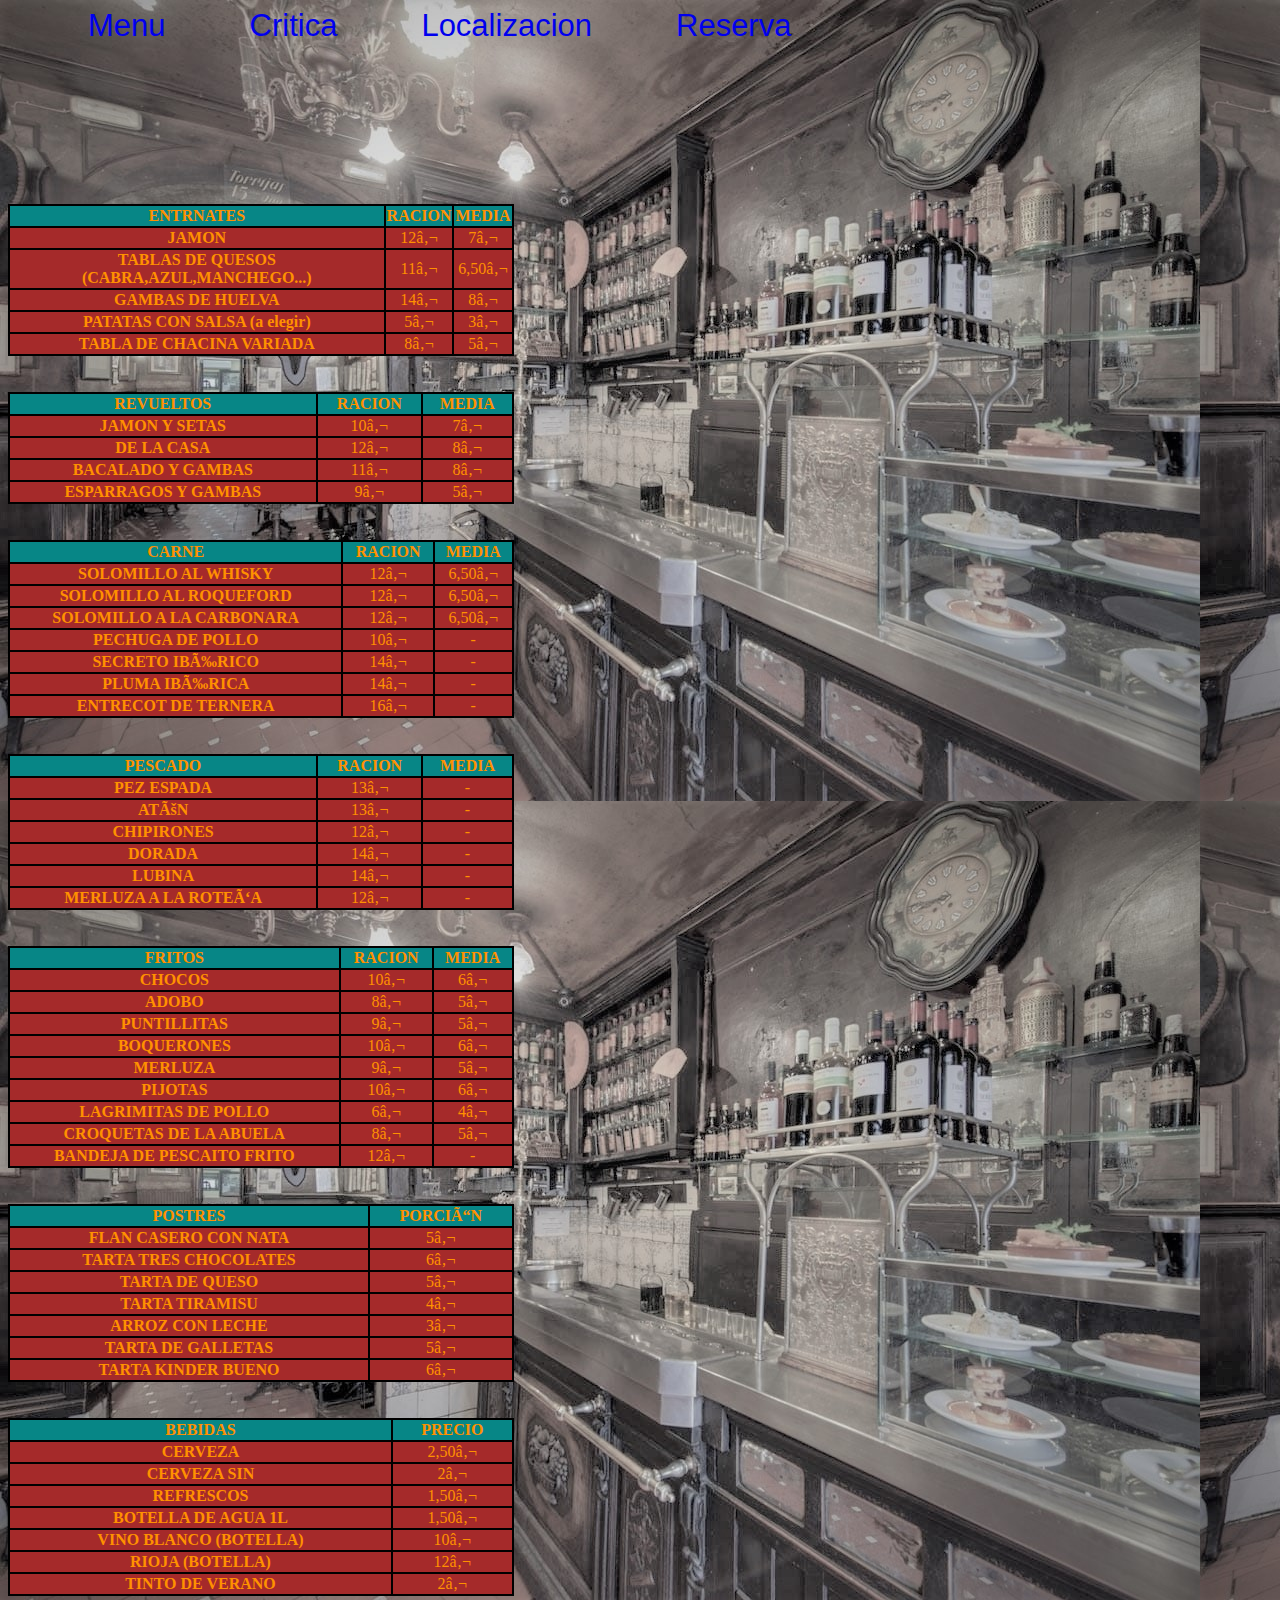
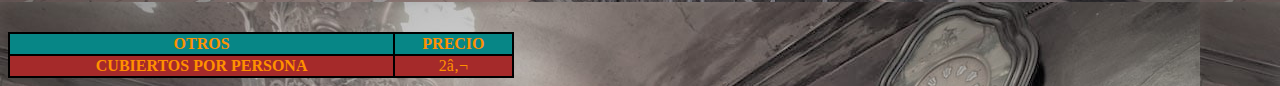
==== index1.html @ 5e8f35db "Jey-and-Key" ====
<html>
    <head>
        <title>Carta</title>
        <link rel="shortcut icon" type="image/jpg" href="imagenes/favicon.jpg"/>
        <link rel="stylesheet" type="text/css" href="proyecto.css">
    </head>
    <body background="imagenes/taberna.jpg">
        <meta charset=UTF 8/>
        <ul id="horizontal">
            <li><a href="index.html">Menu</a></li>
            <li><a href="index2.html">Critica</a></li>
            <li><a href="index3.html">Localizacion</a></li>
            <li><a href="index4.html">Reserva</a></li>
        </ul><br><br>
        <br><br><br><br><br><br>
        <table summary="Plato Principal">
        <thead id="table">
            <tr id="naranja">
                <th rowspan="2">ENTRNATES</th>
                <th rowspan="1">RACION</th>
                <th rowspan="1">MEDIA</th>
            </tr>
        </thead>
        <tbody id="table2">
            <tr id="naranja">
            <th scope="row">JAMON</th><td>12€</td><td>7€</td>
            </tr>
            <tr id="naranja">
            <th scope="row">TABLAS DE QUESOS (CABRA,AZUL,MANCHEGO...)</th><td>11€</td><td>6,50€</td>
            </tr>
            <tr id="naranja">
            <th scope="row">GAMBAS DE HUELVA</th><td>14€</td><td>8€</td>
            </tr>
            <tr id="naranja">
            <th scope="row">PATATAS CON SALSA (a elegir)</th><td>5€</td><td>3€</td>
            </tr>
            <tr id="naranja">
            <th scope="row">TABLA DE CHACINA VARIADA</th><td>8€</td><td>5€</td>   
            </tr>
        </tbody>
        </table>
        <br><br>
        <table>
            <thead id="table">
                 <tr id="naranja">
                    <th rowspan="2">REVUELTOS</th>
                    <th rowspan="1">RACION</th>
                    <th rowspan="1">MEDIA</th>
                    </tr>
            </thead> 
            <tbody id="table2">
                    <tr id="naranja">
                    <th scope="row">JAMON Y SETAS</th><td>10€</td><td>7€</td>
                    </tr>
                    <tr id="naranja">
                    <th scope="row">DE LA CASA</th><td>12€</td><td>8€</td>
                    </tr>
                    <tr id="naranja">
                    <th scope="row">BACALADO Y GAMBAS</th><td>11€</td><td>8€</td>
                    </tr>
                    <tr id="naranja">
                    <th scope="row">ESPARRAGOS Y GAMBAS</th><td>9€</td><td>5€</td>
                    </tr>
                </tbody>
        </table>
        <br><br>
        <table>
            <thead id="table">
                <tr id="naranja">
                      <th rowspan="2">CARNE</th>
                       <th rowspan="1">RACION</th>
                       <th rowspan="1">MEDIA</th>
                </tr>
            </thead> 
            <tbody id="table2">
                    <tr id="naranja">
                    <th scope="row">SOLOMILLO AL WHISKY</th><td>12€</td><td>6,50€</td>
                    </tr>
                    <tr id="naranja">
                    <th scope="row">SOLOMILLO AL ROQUEFORD</th><td>12€</td><td>6,50€</td>
                    </tr>
                    <tr id="naranja">
                    <th scope="row">SOLOMILLO A LA CARBONARA</th><td>12€</td><td>6,50€</td>
                    </tr>
                    <tr id="naranja">
                    <th scope="row">PECHUGA DE POLLO</th><td>10€</td><td>-</td>
                    </tr>
                    <tr id="naranja">
                    <th scope="row">SECRETO IBÉRICO</th><td>14€</td><td>-</td>    
                    </tr>
                    <tr id="naranja">
                    <th scope="row">PLUMA IBÉRICA</th><td>14€</td><td>-</td>
                    </tr>
                    <tr id="naranja">
                     <th scope="row">ENTRECOT DE TERNERA</th><td>16€</td><td>-</td>   
                    </tr>
                </tbody>
        </table>
        <br><br>
        <table>
            <thead id="table">
                <tr id="naranja">
                  <th rowspan="2">PESCADO</th>
                    <th rowspan="1">RACION</th>
                    <th rowspan="1">MEDIA</th>
                </tr>
            </thead>
            <tbody id="table2">
                    <tr id="naranja">
                    <th scope="row">PEZ ESPADA</th><td>13€</td><td>-</td>
                    </tr>
                    <tr id="naranja">
                    <th scope="row">ATÚN</th><td>13€</td><td>-</td>
                    </tr>
                    <tr id="naranja">
                    <th scope="row">CHIPIRONES</th><td>12€</td><td>-</td>
                    </tr>
                    <tr id="naranja">
                    <th scope="row">DORADA</th><td>14€</td><td>-</td>
                    </tr>
                    <tr id="naranja">
                    <th scope="row">LUBINA</th><td>14€</td><td>-</td>    
                    </tr>
                    <tr id="naranja">
                    <th scope="row">MERLUZA A LA ROTEÑA</th><td>12€</td><td>-</td>
                    </tr>
                </tbody>     
        </table>
        <br><br>
        <table>
            <thead id="table">
                <tr id="naranja">
                <th rowspan="2">FRITOS</th>
                <th rowspan="1">RACION</th>
                <th rowspan="1">MEDIA</th>
                </tr>
            </thead> 
            <tbody id="table2">
                    <tr id="naranja">
                    <th scope="row">CHOCOS</th><td>10€</td><td>6€</td>
                    </tr>
                    <tr id="naranja">
                    <th scope="row">ADOBO</th><td>8€</td><td>5€</td>
                    </tr>
                    <tr id="naranja">
                    <th scope="row">PUNTILLITAS</th><td>9€</td><td>5€</td>
                    </tr>
                    <tr id="naranja">
                    <th scope="row">BOQUERONES</th><td>10€</td><td>6€</td>
                    </tr>
                    <tr id="naranja">
                    <th scope="row">MERLUZA</th><td>9€</td><td>5€</td>    
                    </tr>
                    <tr id="naranja">
                    <th scope="row">PIJOTAS</th><td>10€</td><td>6€</td>
                    </tr>
                    <tr id="naranja">
                    <th scope="row">LAGRIMITAS DE POLLO</th><td>6€</td><td>4€</td>
                    </tr>
                    <tr id="naranja">
                    <th scope="row">CROQUETAS DE LA ABUELA</th><td>8€</td><td>5€</td>
                    </tr>
                    <tr id="naranja">
                    <th scope="row">BANDEJA DE PESCAITO FRITO</th><td>12€</td><td>-</td>
                    </tr>
                </tbody>     
        </table>
        <br><br>
        <table>
            <thead id="table">
                <tr id="naranja">
                <th rowspan="2">POSTRES</th>
                <th rowspan="1">PORCIÓN</th>
                </tr>
            </thead>
            <tbody id="table2">
                    <tr id="naranja">
                            <th scope="row">FLAN CASERO CON NATA</th><td>5€</td>
                            </tr>
                            <tr id="naranja">
                            <th scope="row">TARTA TRES CHOCOLATES</th><td>6€</td>
                            </tr>
                            <tr id="naranja">
                            <th scope="row">TARTA DE QUESO</th><td>5€</td>
                            </tr>
                            <tr id="naranja">
                            <th scope="row">TARTA TIRAMISU</th><td>4€</td>
                            </tr>
                            <tr id="naranja">
                            <th scope="row">ARROZ CON LECHE</th><td>3€</td>   
                            </tr>
                            <tr id="naranja">
                            <th scope="row">TARTA DE GALLETAS</th><td>5€</td>
                            </tr>
                            <tr id="naranja">
                             <th scope="row">TARTA KINDER BUENO</th><td>6€</td>   
                            </tr>
            </tbody>
        </table>
        <br><br>
        <table>
            <thead id="table">
                <tr id="naranja">
                <th rowspan="2">BEBIDAS</th>
                <th rowspan="1">PRECIO</th>
                </tr>
            </thead>
            <tbody id="table2">
                <tr id="naranja">
                <th scope="row">CERVEZA</th><td>2,50€</td>
                </tr>
                <tr id="naranja">
                <th scope="row">CERVEZA SIN</th><td>2€</td>
                </tr>
                <tr id="naranja">
                <th scope="row">REFRESCOS</th><td>1,50€</td>
                </tr>
                <tr id="naranja">
                <th scope="row">BOTELLA DE AGUA 1L</th><td>1,50€</td>
                </tr>
                <tr id="naranja">
                <th scope="row">VINO BLANCO (BOTELLA)</th><td>10€</td>
                </tr>
                <tr id="naranja">
                <th scope="row">RIOJA (BOTELLA)</th><td>12€</td>   
                </tr>
                <tr id="naranja">
                <th scope="row">TINTO DE VERANO</th><td>2€</td>
                </tr>
            </tbody>       
        </table>
        <br><br>
        <table>
        <thead id="table">
            <tr id="naranja">
            <th rowspan="2">OTROS</th>   
            <th rowspan="1">PRECIO</th>
            </tr>
            <tbody id="table2">
                <tr id="naranja">
                <th scope="row">CUBIERTOS POR PERSONA</th><td>2€</td>
                </tr>
            </tbody>
        </thead>
        </table>
    </body>
</html>
---- proyecto.css ----
/*Pagina Proyecto*/
      #horizontal li{
        display: inline;
        }
        #horizontal li a {
            font-family: Arial;
            font-size: 31px;
            text-decoration: none;
            float: center;
            padding: 40px;
            }
        #carta.html {
                font-family: Arial;
                font-size: 31px;
                text-decoration: none;
                float: center;
                padding: 40px;
            }
        #proyecto.html {
                font-family: Arial;
                font-size: 31px;
                text-decoration: none;
                float: center;
                padding: 40px;
            }
        #reserva.html {
                font-family: Arial;
                font-size: 31px;
                text-decoration: none;
                float: center;
                padding: 40px;
            }
        #localizacion.html {
                font-family: Arial;
                font-size: 31px;
                text-decoration: none;
                float: center;
                padding: 40px;
            }
        #critica.html {
                font-family: Arial;
                font-size: 31px;
                text-decoration: none;
                float: center;
                padding: 40px;
            }
/*Pagina Carta*/
table {width:40%;}
table, th, td{border: 2px solid black; border-collapse: collapse;}
      th, td {text-align: center;}
#table{background-color:rgb(7, 134, 134)}
#table1{background-color:rgb(7, 134, 134)}
#table2{background-color:#A52A2A}
#naranja{color:rgb(255, 145, 0)}
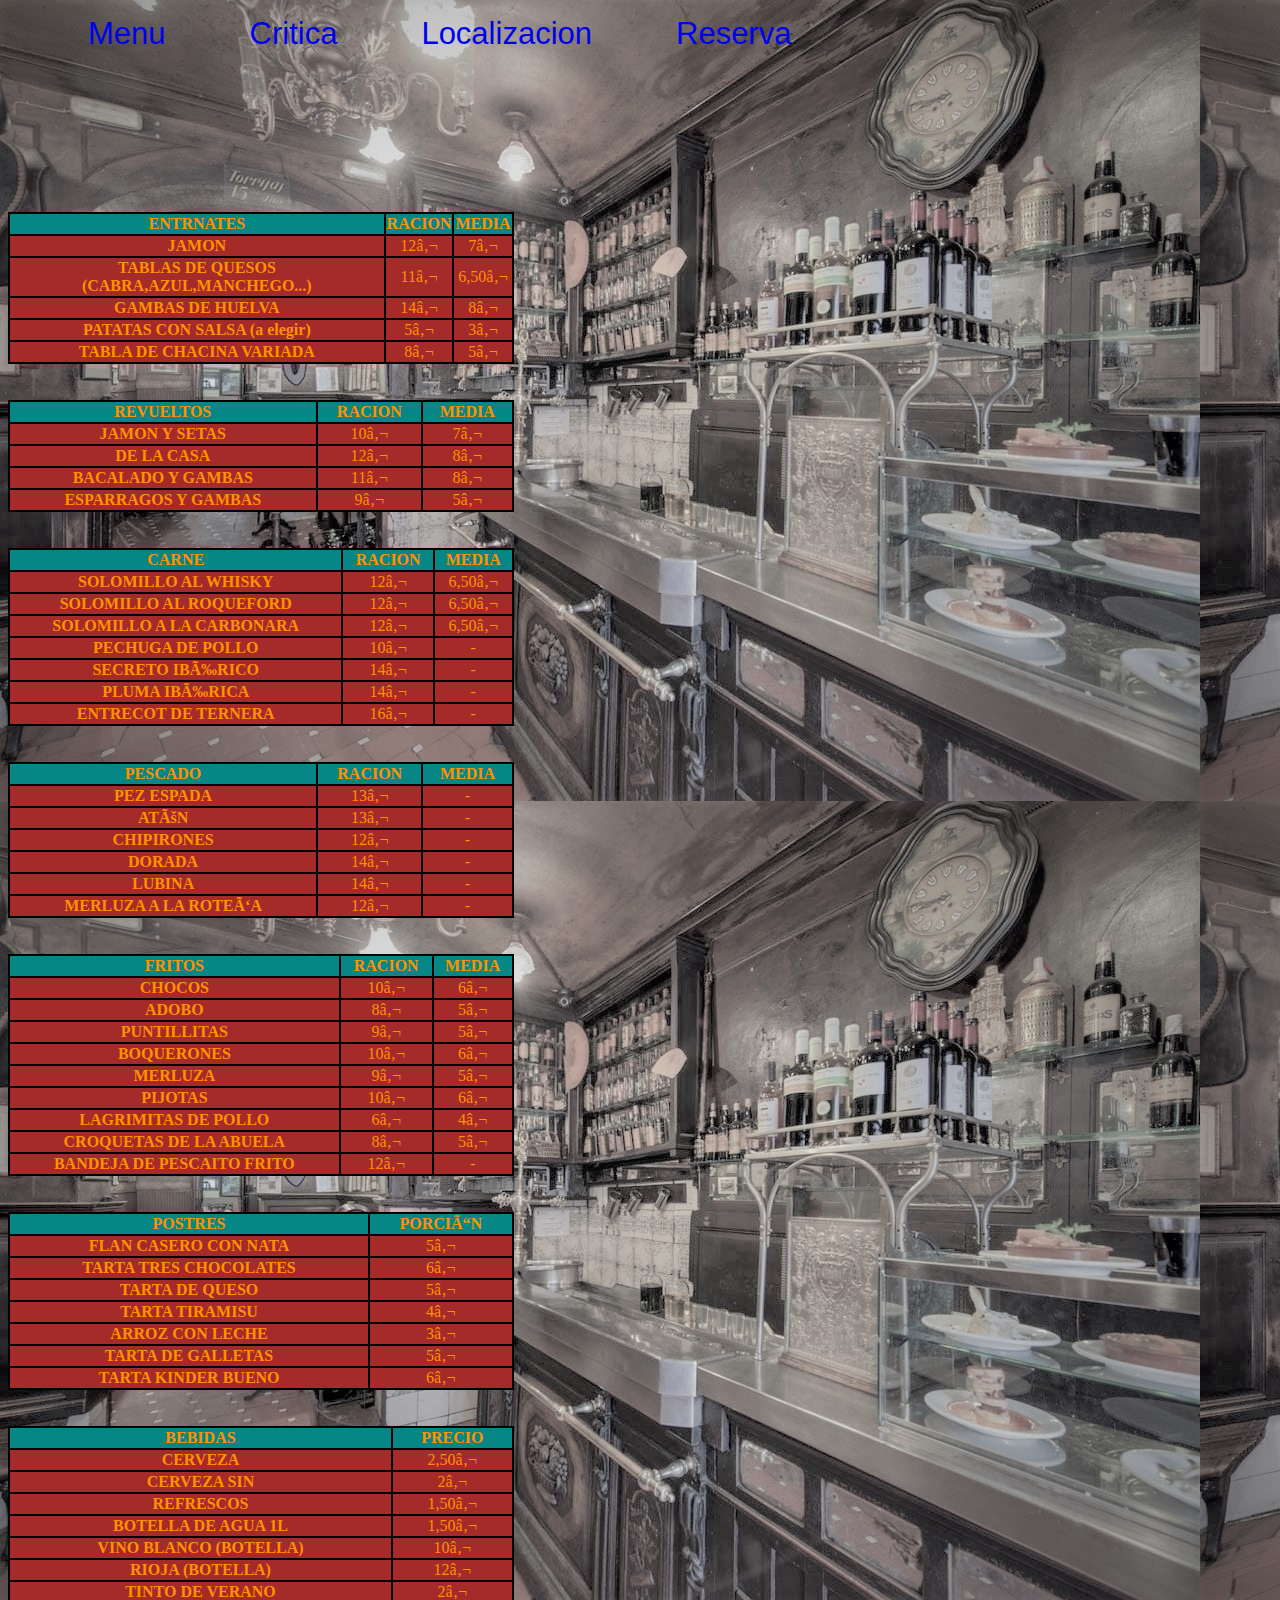
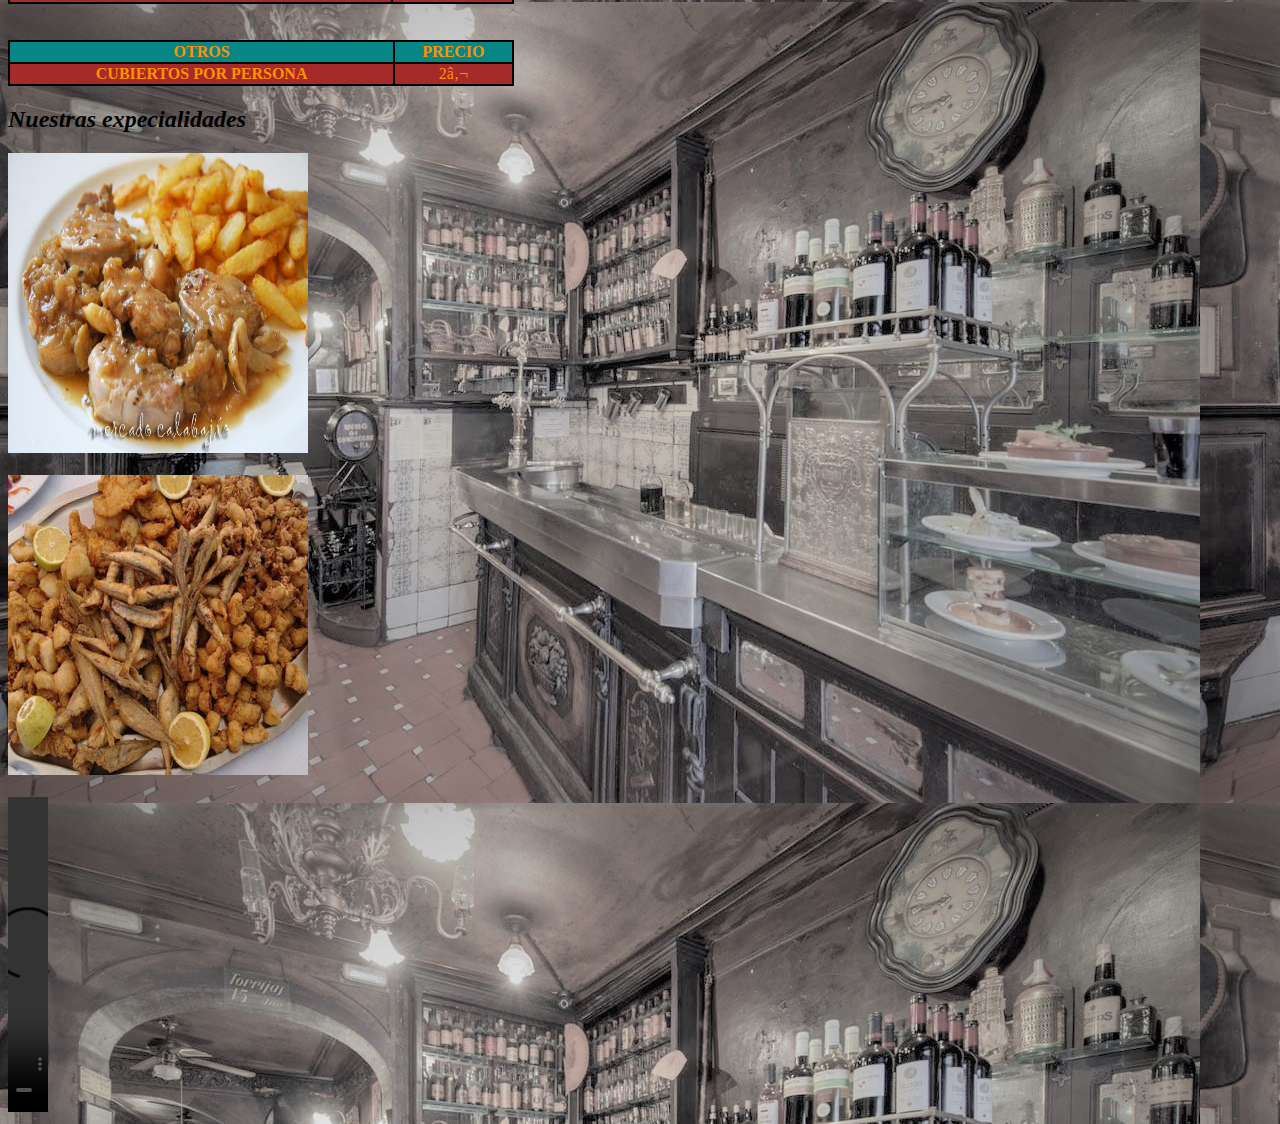
==== commit f6432c7b: "Jey-and-Key" ====
--- a/index1.html
+++ b/index1.html
@@ -1,3 +1,4 @@
+<!DOCTYPE html>
 <html>
     <head>
         <title>Carta</title>
@@ -243,5 +244,11 @@
             </tbody>
         </thead>
         </table>
+        <h2 style="text-align: left;"><i>Nuestras expecialidades</i></h2>
+        <img src="imagenes/solomillo.jpg" height="300" width="300">
+        <br><br>
+        <img src="imagenes/pescaito.jpg" height="300" width="300">
+        <br><br>
+        <video src="video/solomillo.mp4" width="40  0" height="315" autoplay controls loop></video>
     </body>
 </html>
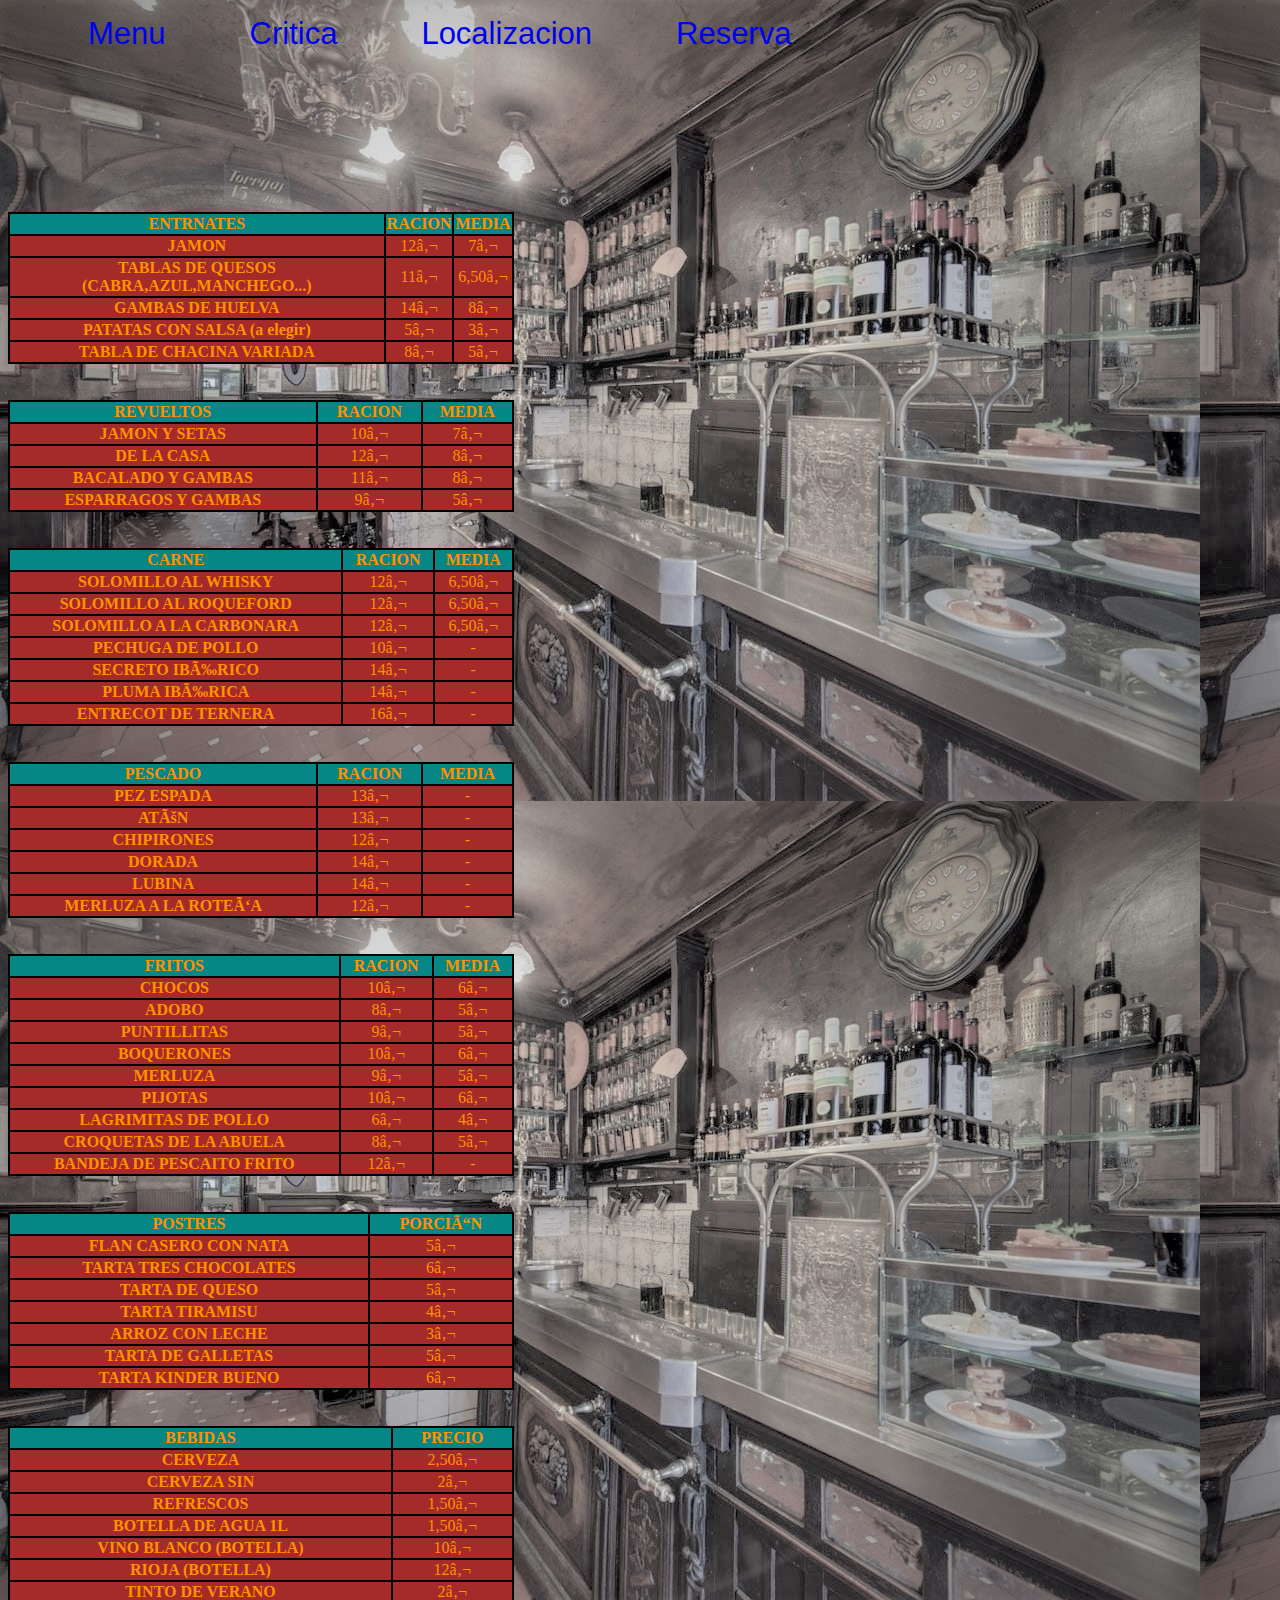
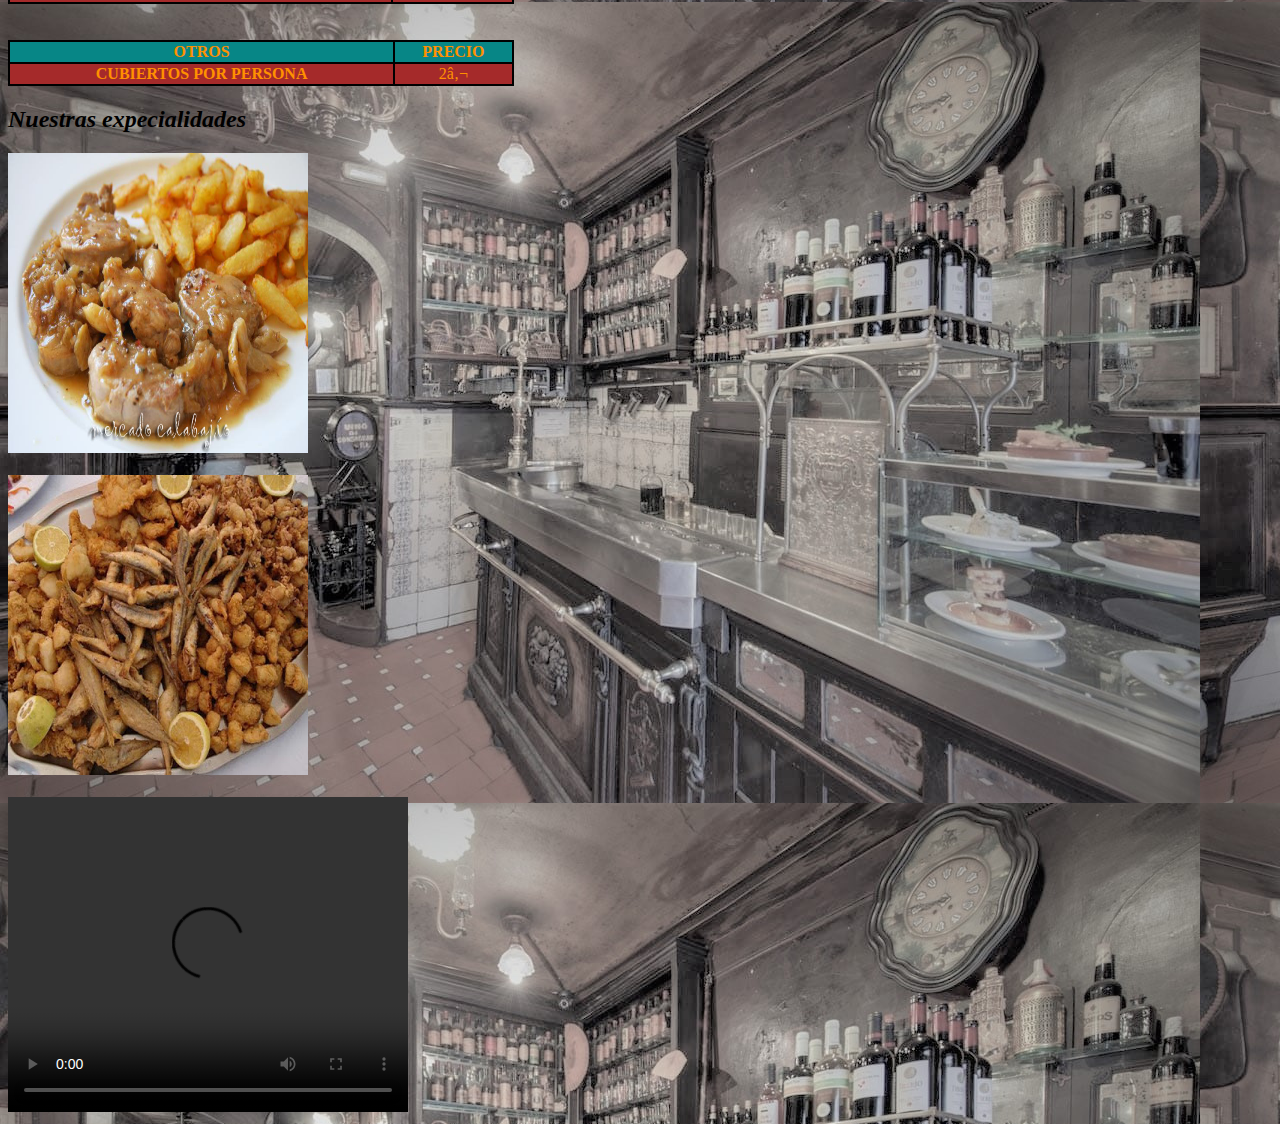
==== commit 93eb8a6f: "Update index1.html" ====
--- a/index1.html
+++ b/index1.html
@@ -249,6 +249,6 @@
         <br><br>
         <img src="imagenes/pescaito.jpg" height="300" width="300">
         <br><br>
-        <video src="video/solomillo.mp4" width="40  0" height="315" autoplay controls loop></video>
+        <video src="video/solomillo.mp4" width="400" height="315" autoplay controls loop></video>
     </body>
 </html>
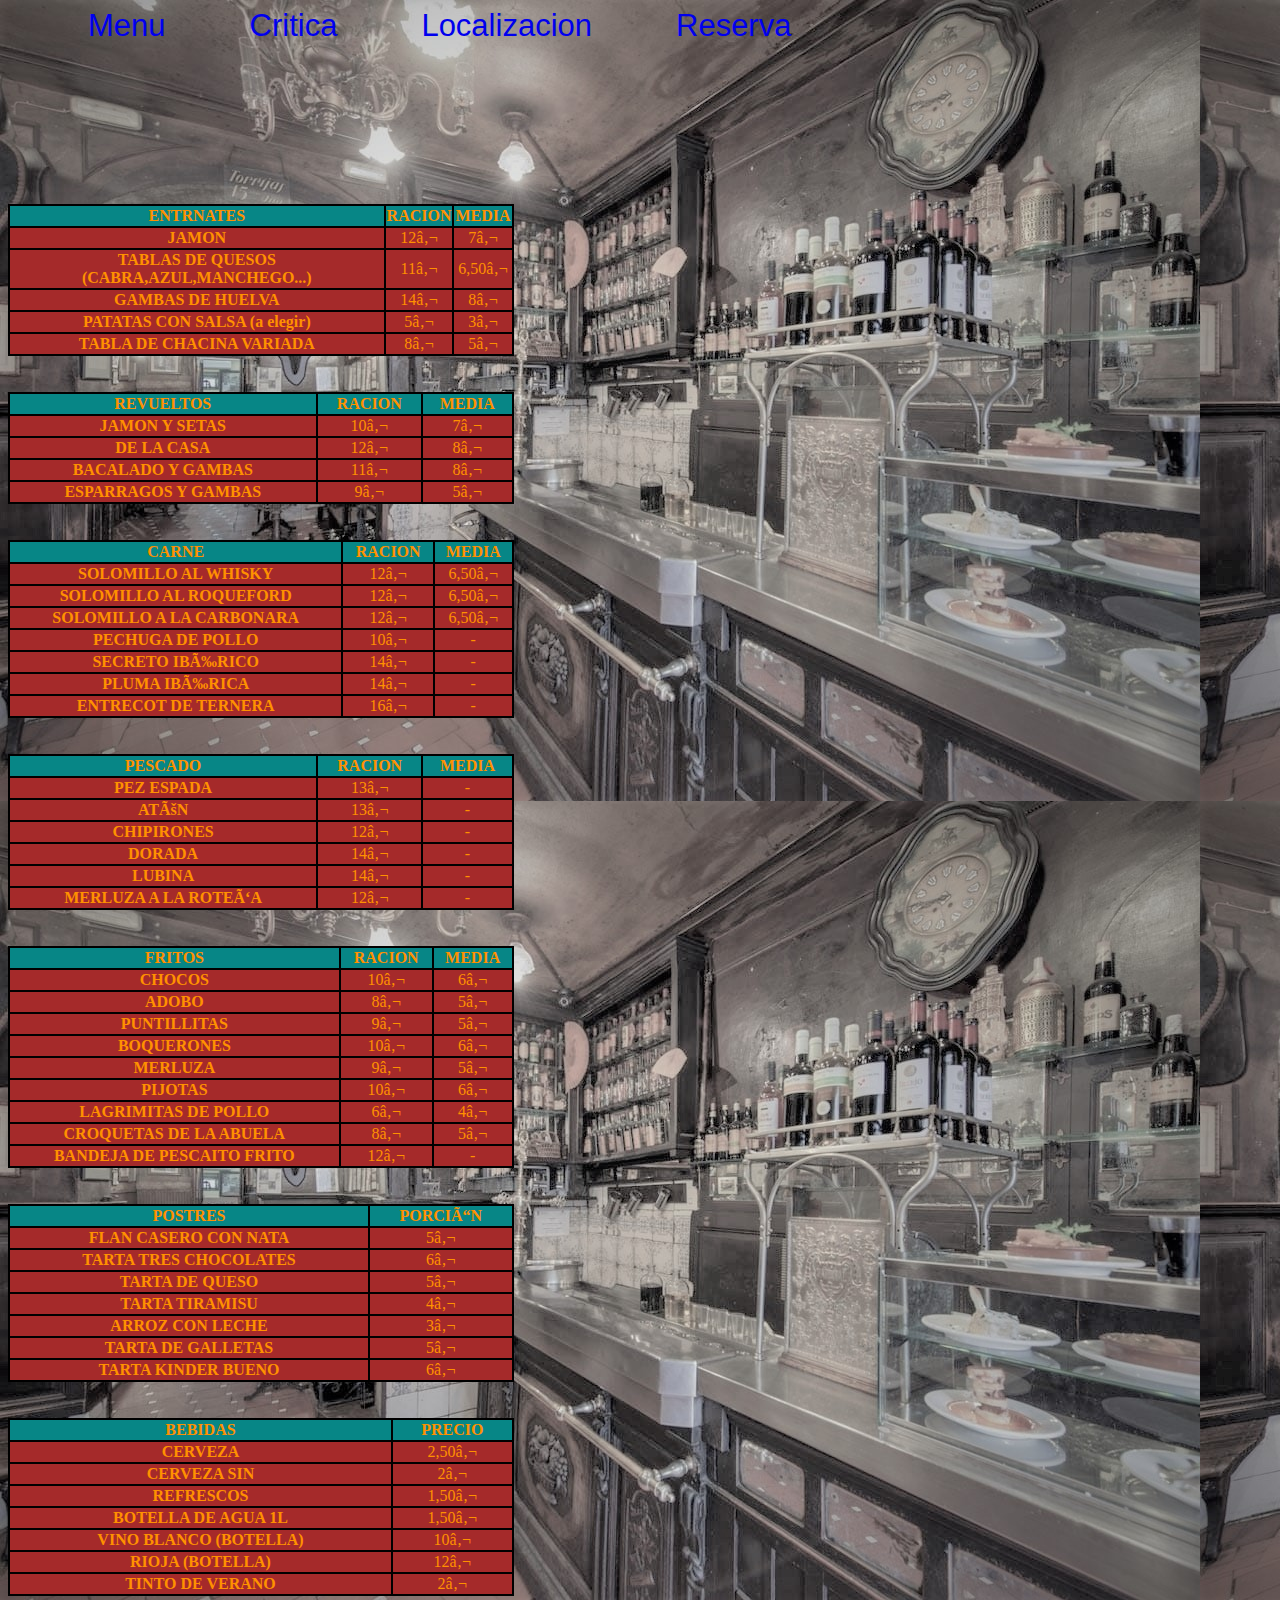
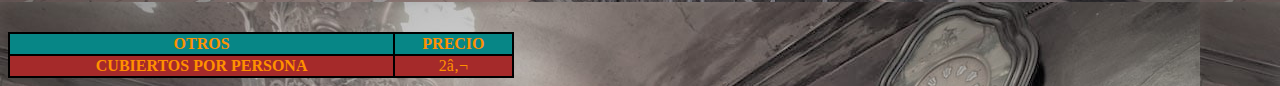
==== commit 0abad310: "Jey-and-Key" ====
--- a/index1.html
+++ b/index1.html
@@ -1,4 +1,3 @@
-<!DOCTYPE html>
 <html>
     <head>
         <title>Carta</title>
@@ -244,11 +243,5 @@
             </tbody>
         </thead>
         </table>
-        <h2 style="text-align: left;"><i>Nuestras expecialidades</i></h2>
-        <img src="imagenes/solomillo.jpg" height="300" width="300">
-        <br><br>
-        <img src="imagenes/pescaito.jpg" height="300" width="300">
-        <br><br>
-        <video src="video/solomillo.mp4" width="400" height="315" autoplay controls loop></video>
     </body>
 </html>
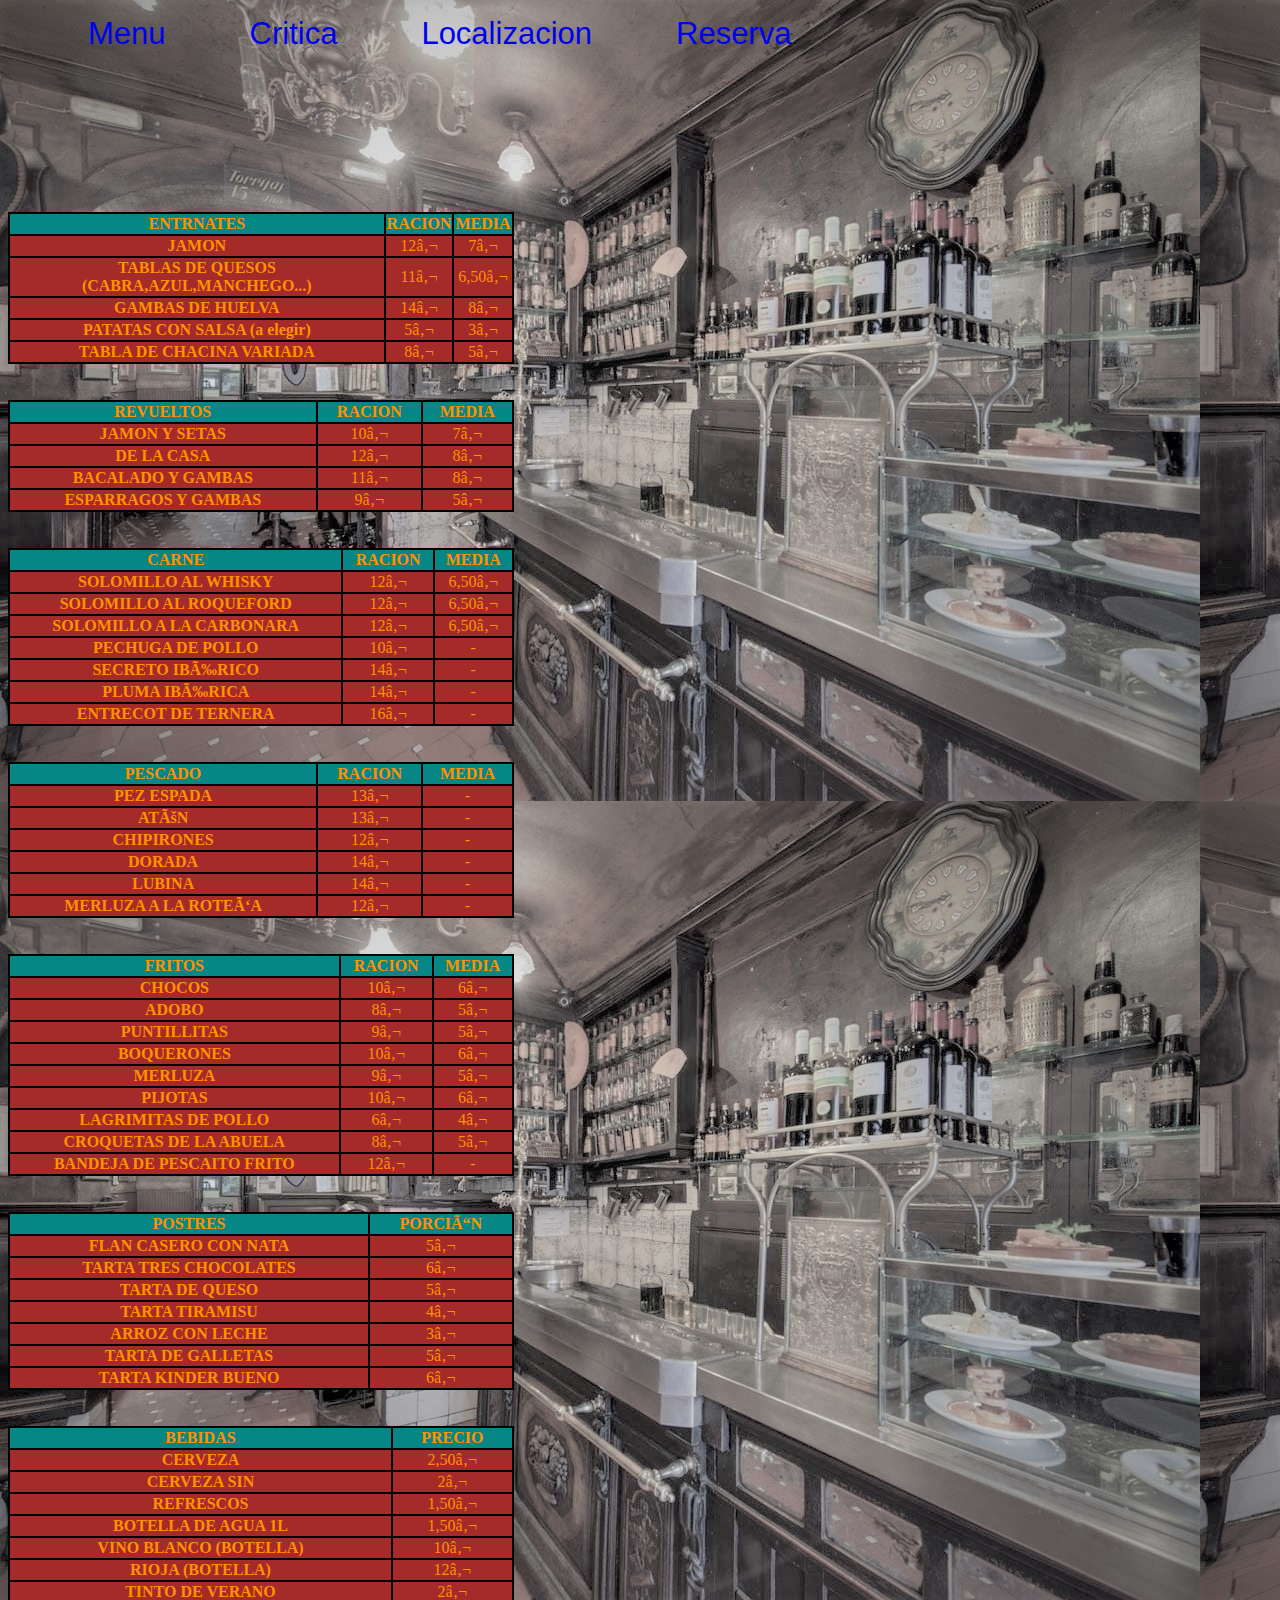
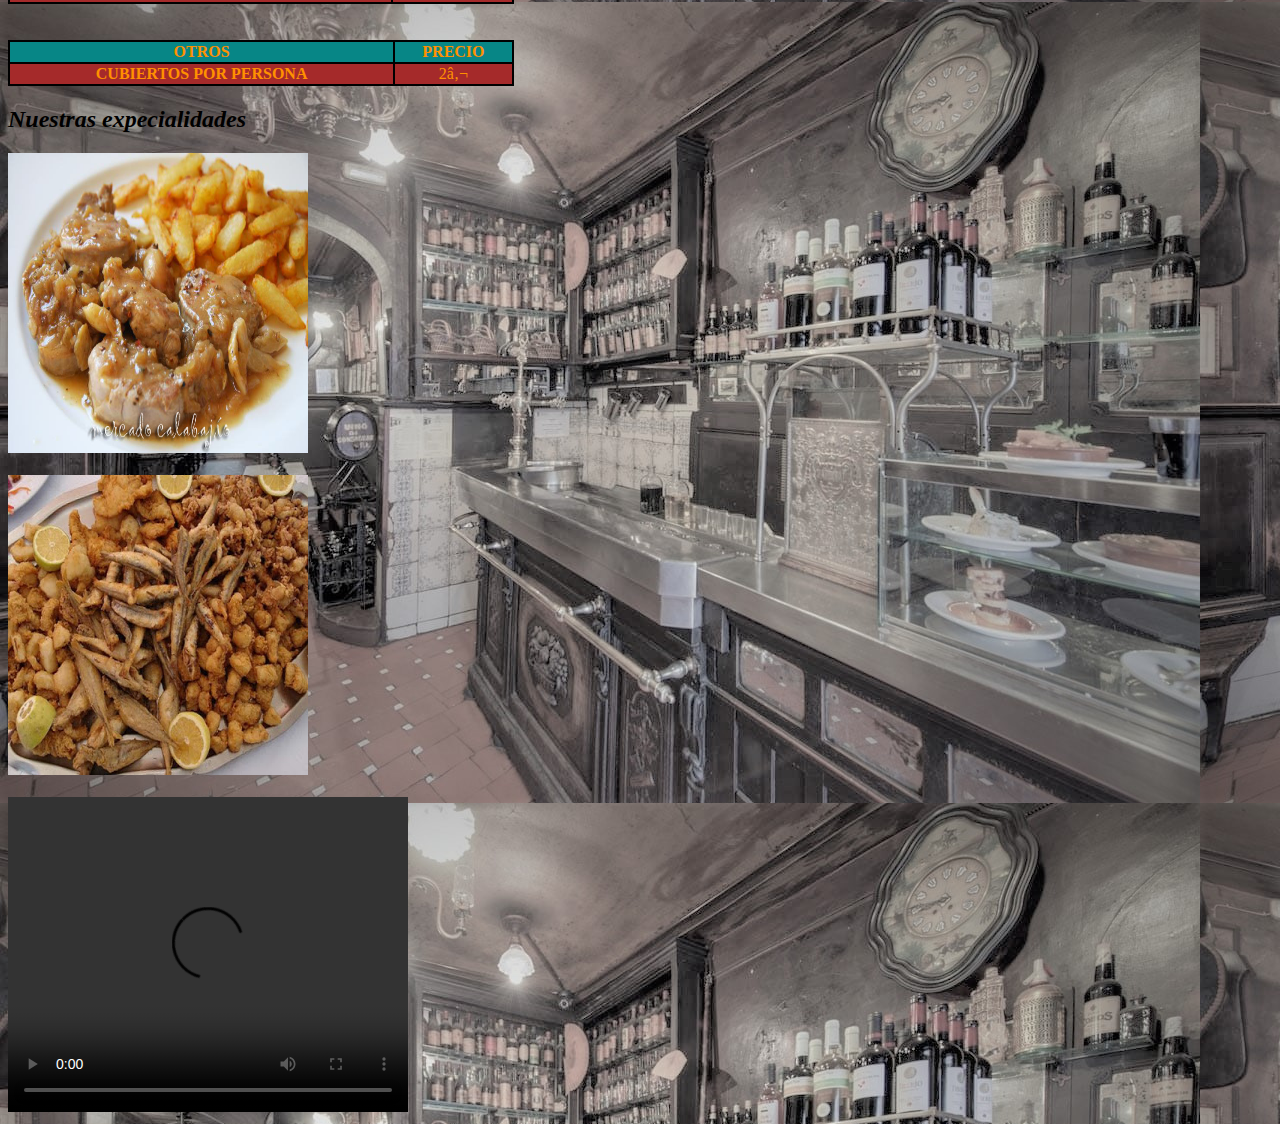
==== commit c37815af: "Jey-and-Key" ====
--- a/index1.html
+++ b/index1.html
@@ -1,3 +1,4 @@
+<!DOCTYPE html>
 <html>
     <head>
         <title>Carta</title>
@@ -243,5 +244,11 @@
             </tbody>
         </thead>
         </table>
+        <h2 style="text-align: left;"><i>Nuestras expecialidades</i></h2>
+        <img src="imagenes/solomillo.jpg" height="300" width="300">
+        <br><br>
+        <img src="imagenes/pescaito.jpg" height="300" width="300">
+        <br><br>
+        <video src="video/solomillo.mp4" width="400" height="315" autoplay controls loop></video>
     </body>
 </html>
